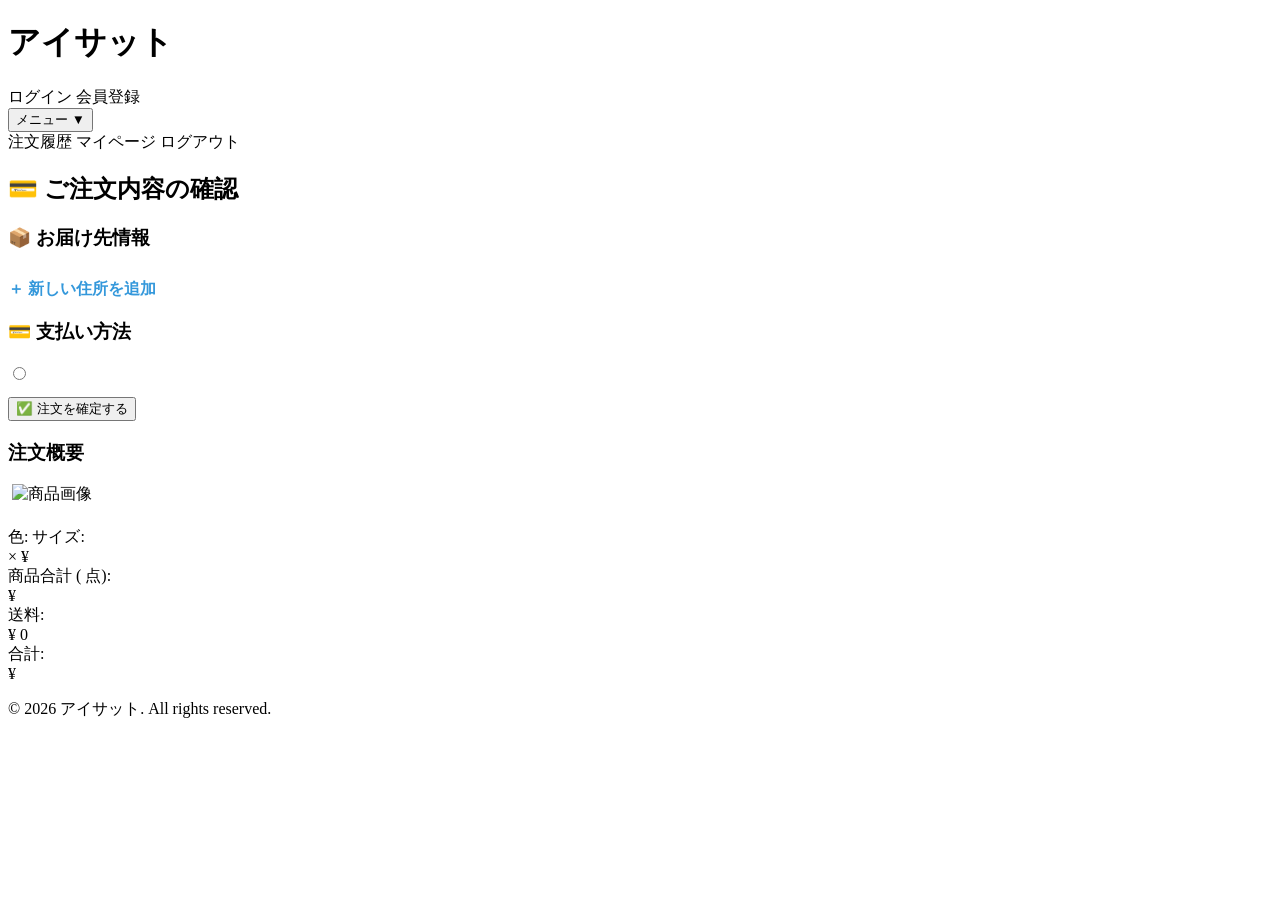
==== src/main/resources/templates/order/checkout.html @ 33241cbe "ECサイト新規作成" ====
<!DOCTYPE html>
<html xmlns:th="http://www.thymeleaf.org">

<head>
	<meta charset="UTF-8">
	<meta name="viewport" content="width=device-width, initial-scale=1.0">
	<title>レジ - アイサット</title>
	<link rel="stylesheet" th:href="@{/css/style.css}">
	<link rel="stylesheet" th:href="@{/css/order.css}">
</head>

<body>
	<header>
		<div class="header-container">
			<div class="logo">
				<a th:href="@{/}" class="logo-link">
					<h1>アイサット</h1>
				</a>
			</div>
			<!-- ユーザーログインあるいは未登録際-->
			<div class="user-menu" th:if="${currentUser == null}">
				<a th:href="@{/login}">ログイン</a>
				<a th:href="@{/register}">会員登録</a>
			</div>
			<!--ユーザーログイン後メニュー項目に以下の内容がある  -->
			<div class="user-menu" th:if="${currentUser != null}">
				<span th:text="${currentUser.username + 'さん'}"></span>
				<div class="dropdown">
					<button class="dropbtn">メニュー ▼</button>
					<div class="dropdown-content">
						<a th:href="@{/order/history}">注文履歴</a>
						<a th:href="@{/user/profile}">マイページ</a>
						<a th:href="@{/logout}">ログアウト</a>
					</div>
				</div>
			</div>
		</div>
	</header>

	<main>
		<div class="container">
			<h2>💳 ご注文内容の確認</h2>

			<div class="checkout-container">
				<div>
					<!-- お届け先情報 -->
					<div class="checkout-section">
						<h3>📦 お届け先情報</h3>
						<div class="address-selection">
							<div class="address-card" th:each="address : ${addresses}" th:data-id="${address.addressId}"
								th:classappend="${defaultAddress != null and address.addressId == defaultAddress.addressId} ? 'selected' : ''">
								<div class="address-body">
									<p><strong th:text="${address.receiverName}"></strong></p>
									<p th:text="${address.phone}"></p>
									<p th:text="${address.postalCode}"></p>
									<p th:text="${address.getFullAddress()}"></p>
								</div>
							</div>
							<a th:href="@{/user/address/add}"
								style="display:inline-block;margin-top:10px;color:#3498db;text-decoration:none;font-weight:bold;">＋
								新しい住所を追加</a>
						</div>
						<input type="hidden" id="selectedAddressId"
							th:value="${defaultAddress?.addressId ?: (addresses?.size() > 0 ? addresses[0].addressId : '')}">
					</div>

					<!-- 支払い方法 -->
					<div class="checkout-section">
						<h3>💳 支払い方法</h3>
						<div class="payment-methods">
							<div class="payment-method" th:each="method : ${paymentMethods}"
								th:data-id="${method.methodId}"
								th:classappend="${method.methodId == defaultPaymentMethodId} ? 'selected' : ''">
								<input type="radio" name="paymentMethod" th:id="${'payment-' + method.methodId}"
									th:value="${method.methodId}"
									th:checked="${method.methodId == defaultPaymentMethodId}">
								<label th:for="${'payment-' + method.methodId}" th:text="${method.methodName}"></label>
								<p th:text="${method.description}"
									style="margin-top:5px;font-size:13px;color:#666;margin-left:35px;"></p>
							</div>
						</div>
						<input type="hidden" id="selectedPaymentMethodId"
							th:value="${defaultPaymentMethodId ?: (paymentMethods?.size() > 0 ? paymentMethods[0].methodId : '')}">
					</div>

					<button class="btn-place-order" id="placeOrderBtn">✅ 注文を確定する</button>
				</div>

				<!-- レジー概要 -->
				<div class="order-summary">
					<h3>注文概要</h3>
					<div class="order-item" th:each="item : ${cartItems}">
						<div class="order-item-image">
							<img th:if="${item.product != null and item.product.imageUrl != null}"
								th:src="@{${item.product.imageUrl}}" th:alt="${item.product.productName}">

							<img th:if="${item.product == null or item.product.imageUrl == null}"
								th:src="@{/images/default.jpg}" alt="商品画像">
						</div>
						<div class="order-item-info">
							<h4 th:text="${item.product?.productName ?: '商品名'}"></h4>
							<div class="order-item-options">
								<span th:if="${item.selectedColor}">色: <span
										th:text="${item.selectedColor}"></span></span>
								<span th:if="${item.selectedSize}">サイズ: <span
										th:text="${item.selectedSize}"></span></span>
							</div>
							<div class="order-item-quantity">
								<span th:text="${item.quantity} + ' 点'"></span>
								× ¥<span
									th:text="${#numbers.formatDecimal(item.product?.price ?: 0, 0, 'COMMA', 0, 'POINT')}"></span>
							</div>
						</div>
					</div>
					<!-- 商品合計行 -->
					<div class="summary-item">
						<span>商品合計 (<span th:text="${totalQuantity}"></span> 点):</span>
						<div class="summary-amount">
							<span class="price-currency">¥</span>
							<span class="price-value"
								th:text="${#numbers.formatDecimal(totalAmount, 0, 'COMMA', 0, 'POINT')}"></span>
						</div>
					</div>
					<!-- 送料行 -->
					<div class="summary-item">
						<span>送料:</span>
						<div class="summary-amount">
							<span class="price-currency">¥</span>
							<span class="price-value">0</span>
						</div>
					</div>
					<!-- 合計行 -->
					<div class="summary-total">
						<span>合計:</span>
						<div class="summary-amount">
							<span class="price-currency">¥</span>
							<span class="price-value"
								th:text="${#numbers.formatDecimal(totalAmount, 0, 'COMMA', 0, 'POINT')}"></span>
						</div>
					</div>
				</div>
			</div>
		</div>
	</main>
	<!-- 結账ページの最後に追加（フッターの直前） -->
	<form id="orderForm" th:action="@{/order/confirm}" method="post" style="display:none;">
		<!-- お届け先情報 -->
		<input type="hidden" name="receiverName" id="formReceiverName">
		<input type="hidden" name="receiverPhone" id="formReceiverPhone">
		<input type="hidden" name="receiverProvince" id="formReceiverProvince">
		<input type="hidden" name="receiverCity" id="formReceiverCity">
		<input type="hidden" name="receiverDistrict" id="formReceiverDistrict">
		<input type="hidden" name="receiverDetailAddress" id="formReceiverDetailAddress">
		<input type="hidden" name="receiverPostalCode" id="formReceiverPostalCode">

		<!-- 支払い方法 -->
		<input type="hidden" name="paymentMethodId" id="formPaymentMethodId">

		<!-- 備考 -->
		<input type="hidden" name="remarks" id="formRemarks">
	</form>

	<!-- フッター -->
	<footer>
		<div class="footer-container">
			<p>&copy; 2026 アイサット. All rights reserved.</p>
		</div>
	</footer>

	<!-- 隠しデータ要素 -->
	<div id="app-data" th:data-success-url="@{/order/success}" style="display:none;"></div>

	<!-- 外部JavaScript（Thymeleaf形式） -->
	<script th:src="@{/js/checkout.js}"></script>
</body>

</html>
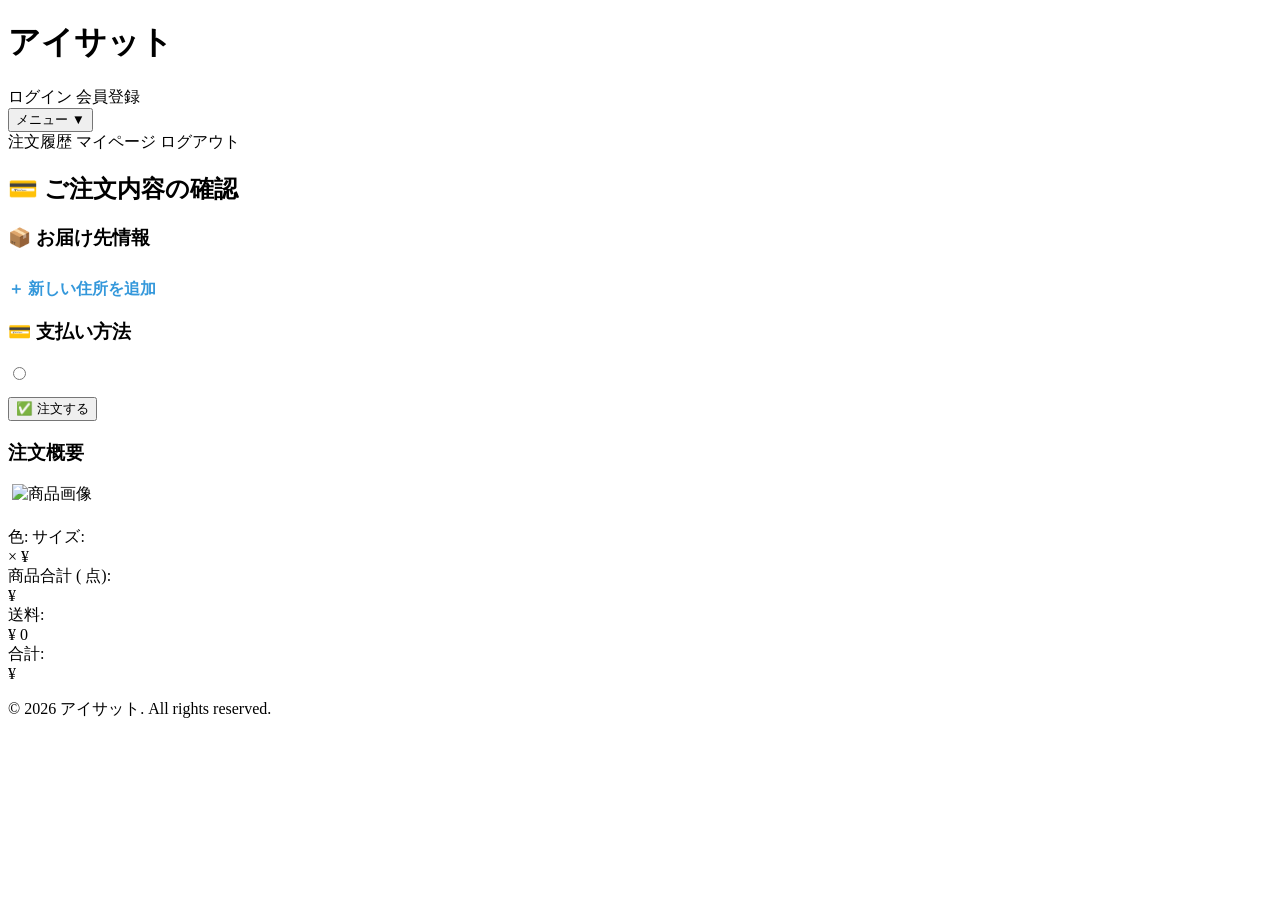
==== commit 991acef3: "レジ画面＆商品詳細画面のHTML修正" ====
--- a/src/main/resources/templates/order/checkout.html
+++ b/src/main/resources/templates/order/checkout.html
@@ -83,7 +83,7 @@
 							th:value="${defaultPaymentMethodId ?: (paymentMethods?.size() > 0 ? paymentMethods[0].methodId : '')}">
 					</div>
 
-					<button class="btn-place-order" id="placeOrderBtn">✅ 注文を確定する</button>
+					<button class="btn-place-order" id="placeOrderBtn">✅ 注文する</button>
 				</div>
 
 				<!-- レジー概要 -->
